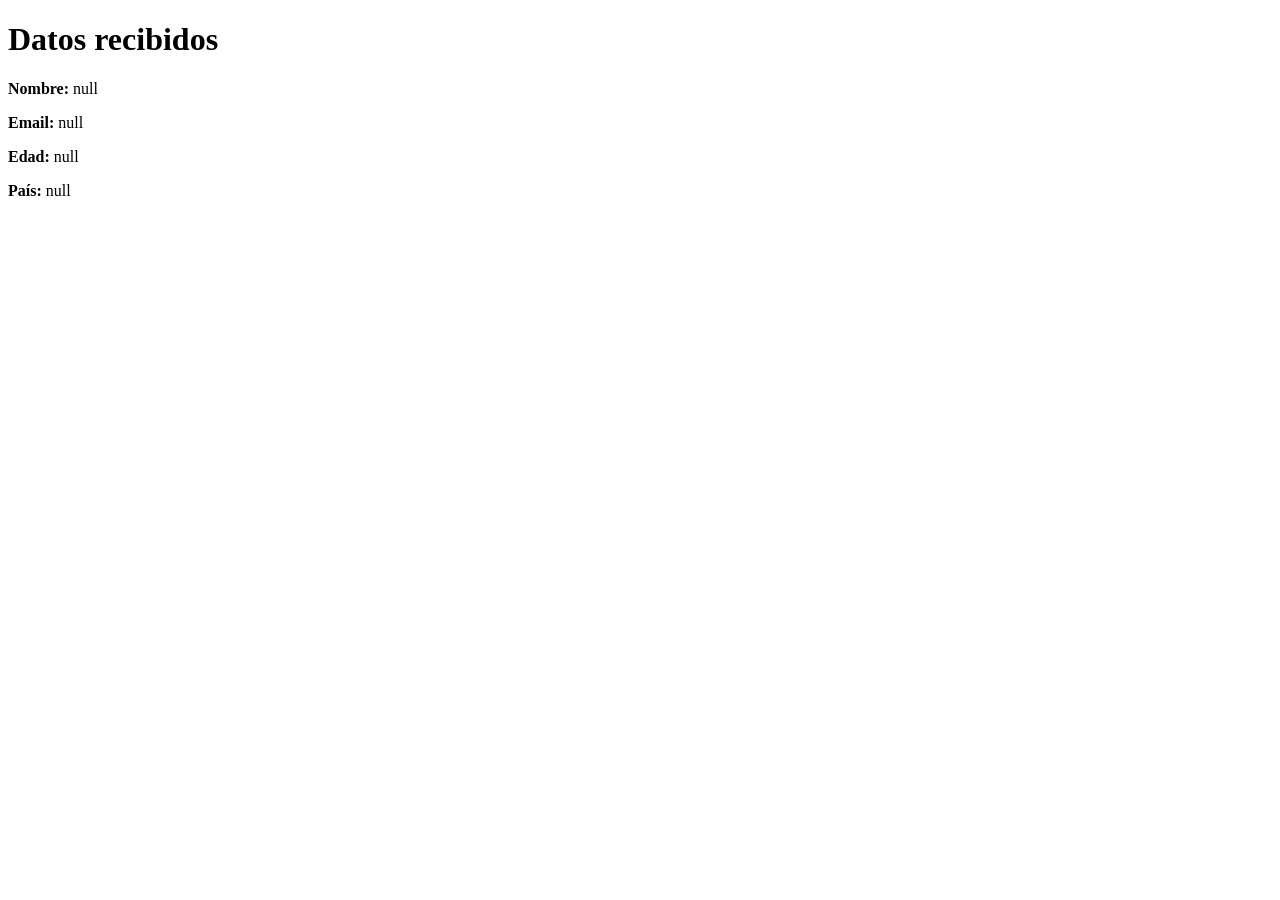
==== resultado.html @ dddfba53 "formulario" ====
<!DOCTYPE html>
<html lang="es">
<head>
    <meta charset="UTF-8">
    <title>Resultado</title>
    </head>
<body>

    <h1>Datos recibidos</h1>

    <div id="datos"></div>
<script src="resultado.js"></script>

</body>
</html>
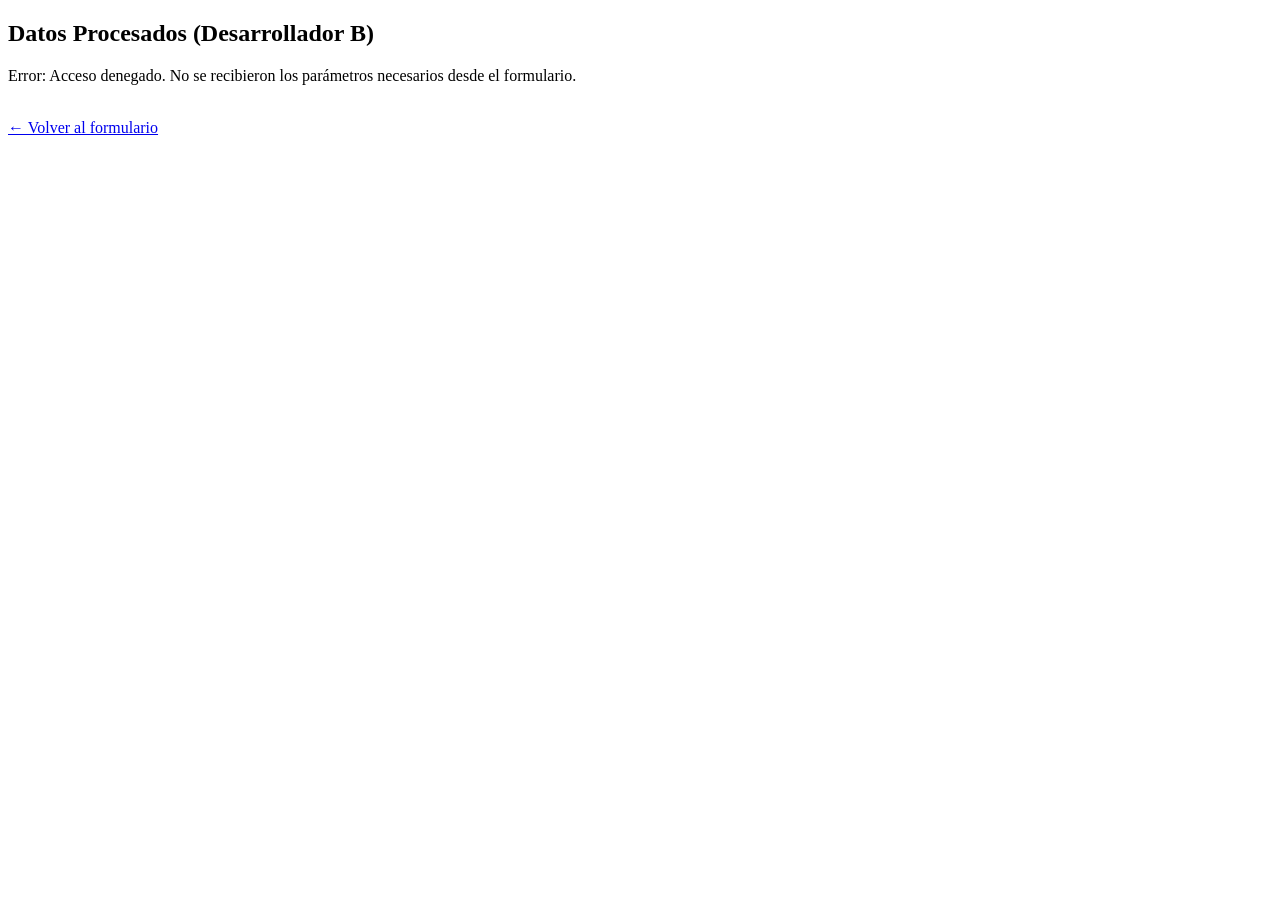
==== commit 9b49068a: "paso b" ====
--- a/resultado.html
+++ b/resultado.html
@@ -2,14 +2,23 @@
 <html lang="es">
 <head>
     <meta charset="UTF-8">
-    <title>Resultado</title>
-    </head>
+    <meta name="viewport" content="width=device-width, initial-scale=1.0">
+    <title>Resultados Puro JS - Dev B</title>
+</head>
 <body>
 
-    <h1>Datos recibidos</h1>
+    <h2>Datos Procesados (Desarrollador B)</h2>
+    
+    <div id="contenedorDatos" class="tarjeta">
+        <p><strong>Nombre:</strong> <span id="mostrarNombre"></span></p>
+        <p><strong>Email:</strong> <span id="mostrarEmail"></span></p>
+        <p><strong>Edad:</strong> <span id="mostrarEdad"></span></p>
+        <p><strong>País de origen:</strong> <span id="mostrarPais"></span></p>
+    </div>
 
-    <div id="datos"></div>
-<script src="resultado.js"></script>
+    <br>
+    <a href="index.html">← Volver al formulario</a>
 
+    <script src="recepcion.js"></script>
 </body>
 </html>
